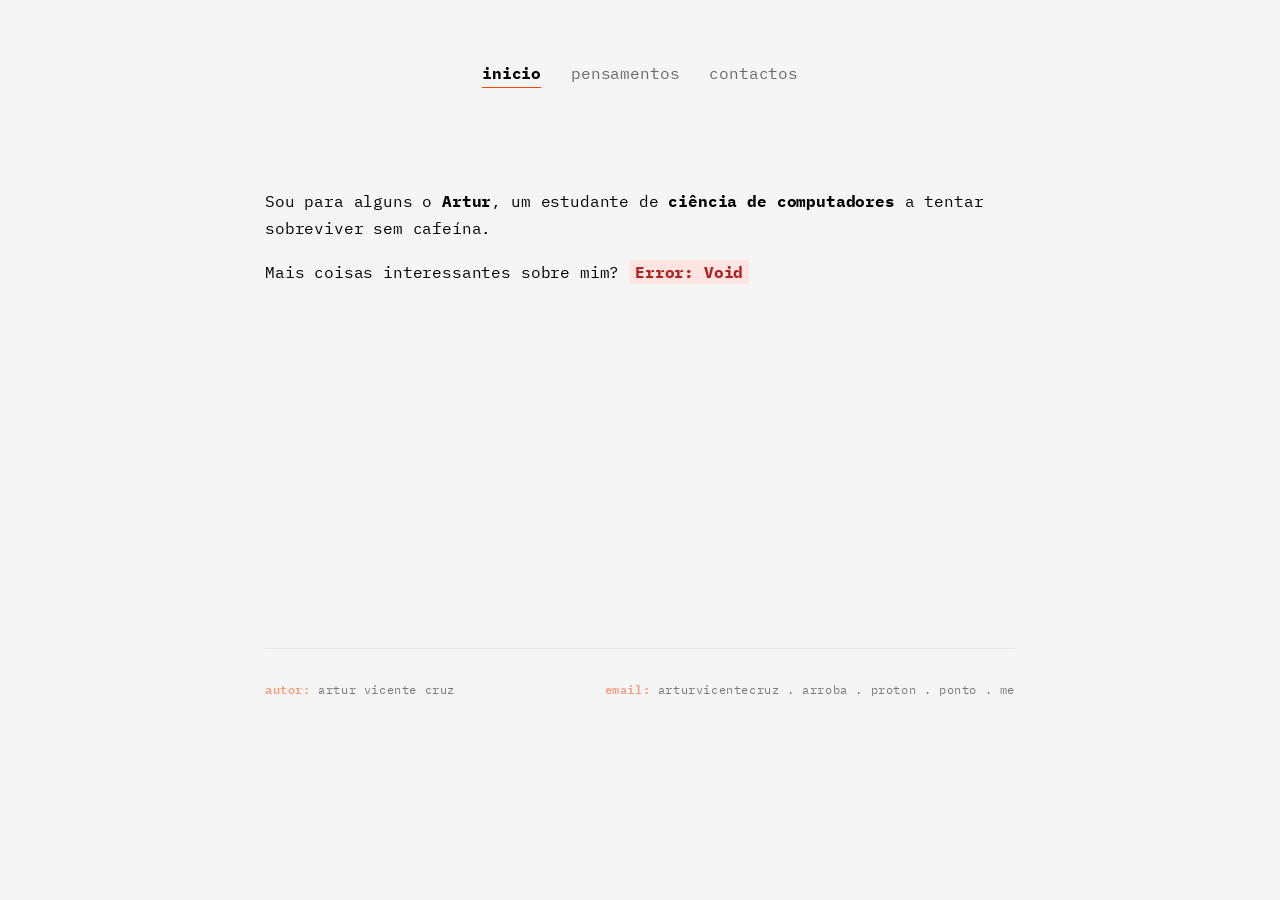
==== index.html @ f2061621 "init" ====
<!doctype html>
<html>
	<head>
		<title>Still Don't Know</title>
    <link rel="stylesheet" href="style.css">
    <meta charset="UTF-8">
    <meta name="description" content="personal website">
    <meta name="keywords" content="artur, cruz, takes">
    <meta name="author" content="Artur Cruz">
    <meta name="viewport" content="width=device-width, initial-scale=1.0">
    <!-- FAVICON (Data URI for Brain Emoji) -->
    <link rel="icon" href="data:image/svg+xml,<svg xmlns=%22http://www.w3.org/2000/svg%22 viewBox=%220 0 100 100%22><text y=%22.9em%22 font-size=%2290%22>🧠</text></svg>">
    <!-- SOCIAL MEDIA META TAGS -->
    <meta property="og:title" content="Still Don't Know | Artur Cruz">
    <meta property="og:description" content="Personal website of a computer science student trying to survive without caffeine.">
    <meta property="og:type" content="website">
	</head>
	<body>
    <!-- TOP SECTION: HEADER & NAVBAR -->
    <header>
      <nav>
        <input type="checkbox" id="menu-toggle">
        <label for="menu-toggle" class="menu-icon">&#9776;</label>
        <div class="menu">
          <a href="index.html" class="active">inicio</a>
          <a href="takes.html">pensamentos</a>
          <a href="contacts.html">contactos</a>
        </div>
      </nav>
    </header>

    <main>
      <p>Sou para alguns o <b>Artur</b>, um estudante de <b>ciência de computadores</b> a tentar sobreviver sem cafeína. </p>
      <p>Mais coisas interessantes sobre mim? <span class="error-text">Error: Void</span></p>
    </main>

    <!-- FOOTER SECTION -->
    <footer>
      <span><b>autor:</b> artur vicente cruz</span>
      <span><b>email:</b> arturvicentecruz . ARROBA . proton . PONTO . me</span>
    </footer>
	</body>
</html>
---- style.css ----
/* FONTS */
@import url('https://fonts.googleapis.com/css2?family=IBM+Plex+Mono:ital,wght@0,100..700;1,100..700&display=swap');

/* VARS */
:root {
  --bg-color: WhiteSmoke;
  --main-text: Black;
  --muted-text: DimGray;
  --accent-color: OrangeRed;
  --error-color: FireBrick;
  --error-bg: MistyRose;
  --border-subtle: Gainsboro;
  --highlight-color: DodgerBlue;
  --mark-text: inherit;
}

@media (prefers-color-scheme: dark) {
  :root {
    --bg-color: Black;
    --main-text: WhiteSmoke;
    --muted-text: Silver;
    --accent-color: Tomato;
    --error-color: IndianRed;
    --error-bg: Black;
    --border-subtle: DimGray;
    --highlight-color: MidnightBlue;
    --mark-text: inherit;
  }
}

/* BODY */
body {
  font-family: "IBM Plex Mono", monospace;
  max-width: 750px; /* Reduzi um pouco para ser mais focado */
  margin: 0 auto;
  padding: 0 40px;
  background-color: var(--bg-color);
  color: var(--main-text);
  line-height: 1.7;
  letter-spacing: -0.01em; /* Toque profissional em fontes mono */
}

/* LINKS (Global Style) */
a {
  color: var(--muted-text);
  text-decoration: none;
  border-bottom: 1.5px solid transparent;
  transition: all 0.2s ease;
}

a:hover, a.active {
  color: var(--main-text);
  border-bottom: 1.5px solid var(--accent-color);
}

a.active {
  font-weight: bold;
}

/* HEADER & NAV */
header {
  width: 100%;
}

nav {
  display: flex;
  justify-content: center;
  padding: 60px 0;
  text-transform: lowercase;
}

.menu {
  display: flex;
  gap: 30px; /* Reduzi para ser mais compacto */
}

#menu-toggle {
  display: none;
}

.menu-icon {
  display: none;
  font-size: 1.2rem;
  cursor: pointer;
  color: var(--muted-text);
  padding: 10px;
}

/* MAIN */
main {
  margin-top: 40px;
  min-height: 40dvh;
}

main p {
  text-align: left;
}

mark {
  /* Reset de estilos padrão */
  background: none;
  color: inherit;
  padding: 0;
  text-transform: uppercase;
  text-decoration: none;

  /* Estilo "Fita-Cola" com Alinhamento Vertical */
  display: inline-flex;    /* Flexbox mantém o texto no centro real */
  align-items: center;     /* Centraliza verticalmente */
  justify-content: center; /* Centraliza horizontalmente */
  position: relative;
  
  /* Ajuste de Espaçamento */
  padding: 0.2em 0.6em;        /* Aumentei ligeiramente para não sufocar o texto */
  margin: 0 0.1em;
  height: 1.3em;           /* Altura fixa relativa à fonte para garantir o centro */
  line-height: 1;          /* Remove interferências de entrelinha do parágrafo */
  
  /* Cores e Tipografia */
  background-color: var(--highlight-color);
  color: var(--mark-text);
  font-weight: 700;

  /* --- Rasgo de Fita-Cola Sutil --- */
  clip-path: polygon(
    0% 4%, 50% 1%, 100% 4%, 
    99% 10%, 100% 18%, 98% 24%, 99% 32%, 98% 40%, 100% 48%, 98% 55%, 99% 65%, 98% 75%, 100% 85%, 98% 94%,
    100% 96%, 50% 99%, 0% 96%,
    1% 92%, 0% 84%, 2% 76%, 1% 68%, 2% 58%, 0% 48%, 1% 38%, 0% 28%, 1% 18%, 0% 8%
  );
}

/* CLASSES */
.error-text {
  color: var(--error-color);
  font-weight: bold;
  background-color: var(--error-bg);
  padding: 2px 6px;
  border-radius: 2px;
}

/* LISTS (Terminal Style) */
ul {
  list-style-type: "> ";
  padding-left: 15px;
  margin: 30px 0;
}

ul li {
  margin-bottom: 12px;
  padding-left: 8px;
}

/* TAKES / THOUGHTS FEED */
.takes-list {
  margin-top: 50px;
}

.take-entry {
  display: flex;
  gap: 24px;
  margin-bottom: 35px;
  align-items: flex-start;
}

.date {
  font-weight: bold;
  color: var(--accent-color);
  white-space: nowrap;
  font-size: 0.85rem;
  opacity: 0.9;
}

.take-content p {
  margin: 0;
  line-height: 1.6;
}

/* FOOTER */
footer {
  display: flex;
  justify-content: space-between;
  align-items: center;
  margin-top: 100px;
  padding: 30px 0;
  border-top: 1px solid var(--border-subtle);
  text-transform: lowercase;
  opacity: 0.5;
  font-size: 0.75rem;
  letter-spacing: 0.05em;
  font-family: "IBM Plex Mono", monospace;
}

footer b {
  color: var(--accent-color);
  font-weight: 600;
}

@media (max-width: 600px) {
  body {
    padding: 0 25px;
  }

  nav {
    flex-direction: column;
    align-items: flex-end;
    padding: 30px 0;
  }

  .menu-icon {
    display: block;
    margin-right: -10px; /* Alinhar com o padding do body */
  }

  .menu {
    display: flex;
    flex-direction: column;
    align-items: flex-end;
    gap: 12px;
    
    max-height: 0;
    opacity: 0;
    overflow: hidden;
    transition: all 0.25s ease;
    pointer-events: none;
  }

  #menu-toggle:checked ~ .menu {
    max-height: 200px;
    opacity: 1;
    margin-top: 15px;
    pointer-events: auto;
  }

  .take-entry {
    flex-direction: column;
    gap: 8px;
  }

  footer {
    flex-direction: column;
    gap: 15px;
    text-align: center;
    margin-top: 60px;
  }
}
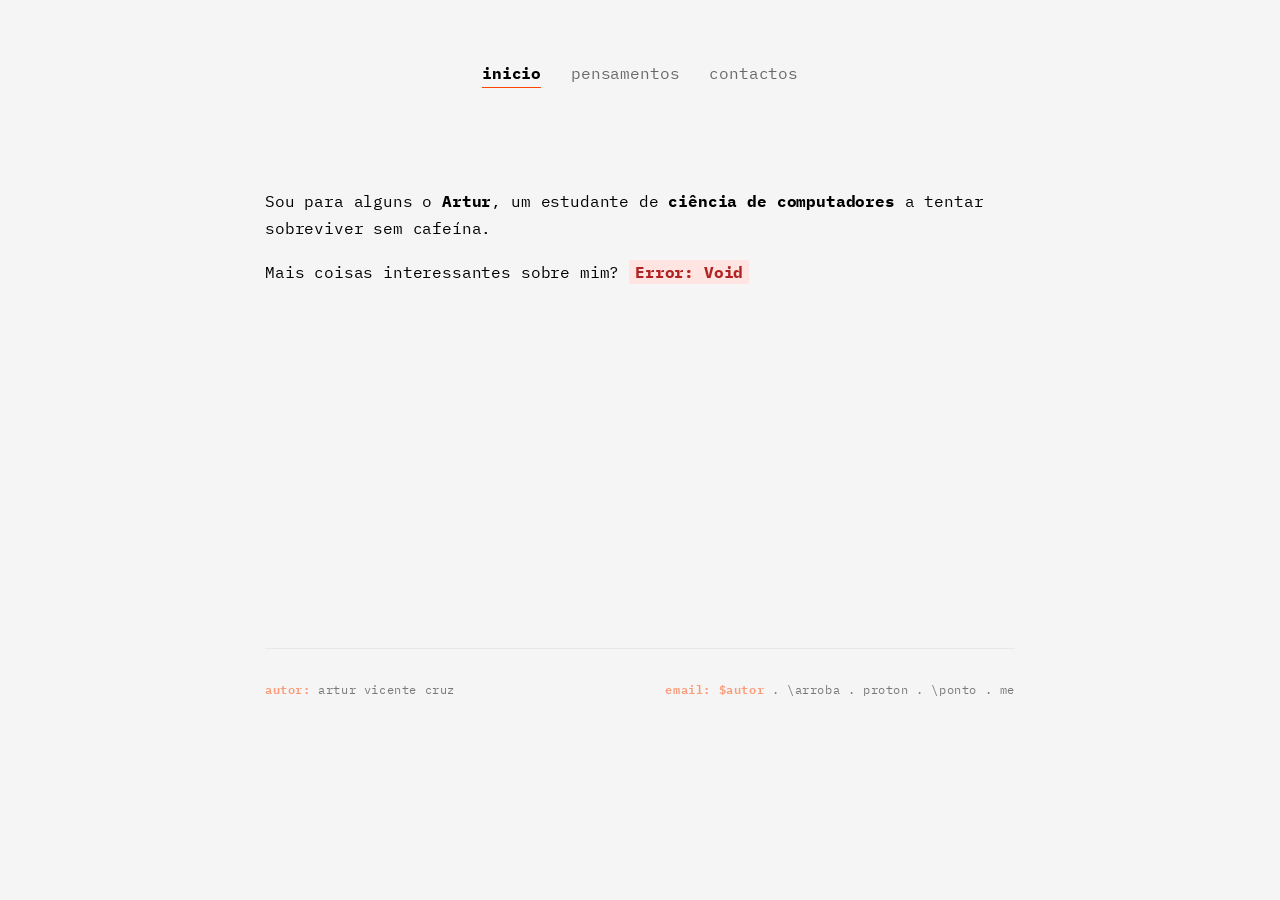
==== commit 9027683b: "feat: dono" ====
--- a/index.html
+++ b/index.html
@@ -2,6 +2,9 @@
 <html>
 	<head>
 		<title>Still Don't Know</title>
+    <link rel="preconnect" href="https://fonts.googleapis.com">
+    <link rel="preconnect" href="https://fonts.gstatic.com" crossorigin>
+    <link href="https://fonts.googleapis.com/css2?family=IBM+Plex+Mono:ital,wght@0,100..700;1,100..700&display=swap" rel="stylesheet">
     <link rel="stylesheet" href="style.css">
     <meta charset="UTF-8">
     <meta name="description" content="personal website">
@@ -37,7 +40,7 @@
     <!-- FOOTER SECTION -->
     <footer>
       <span><b>autor:</b> artur vicente cruz</span>
-      <span><b>email:</b> arturvicentecruz . ARROBA . proton . PONTO . me</span>
+      <span><b>email:</b> <b>$autor</b> . \ARROBA . proton . \PONTO . me</span>
     </footer>
 	</body>
 </html>
--- a/style.css
+++ b/style.css
@@ -1,6 +1,3 @@
-/* FONTS */
-@import url('https://fonts.googleapis.com/css2?family=IBM+Plex+Mono:ital,wght@0,100..700;1,100..700&display=swap');
-
 /* VARS */
 :root {
   --bg-color: WhiteSmoke;
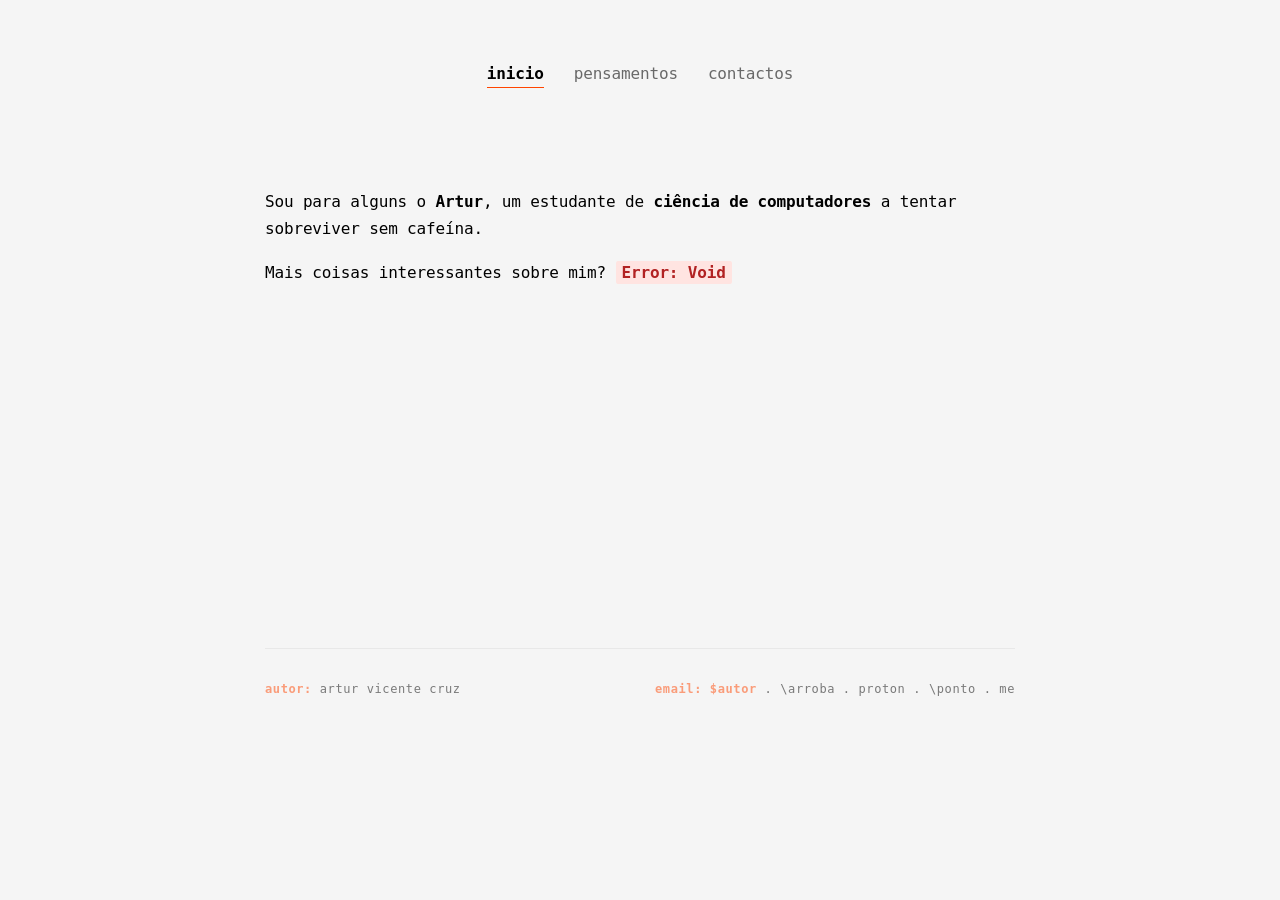
==== commit 600b8050: "fix: font" ====
--- a/index.html
+++ b/index.html
@@ -2,9 +2,9 @@
 <html>
 	<head>
 		<title>Still Don't Know</title>
-    <link rel="preconnect" href="https://fonts.googleapis.com">
-    <link rel="preconnect" href="https://fonts.gstatic.com" crossorigin>
-    <link href="https://fonts.googleapis.com/css2?family=IBM+Plex+Mono:ital,wght@0,100..700;1,100..700&display=swap" rel="stylesheet">
+<link rel="preconnect" href="https://fonts.googleapis.com">
+<link rel="preconnect" href="https://fonts.gstatic.com" crossorigin>
+<link href="https://fonts.googleapis.com/css2?family=Fira+Code:wght@300..700&display=swap" rel="stylesheet">
     <link rel="stylesheet" href="style.css">
     <meta charset="UTF-8">
     <meta name="description" content="personal website">
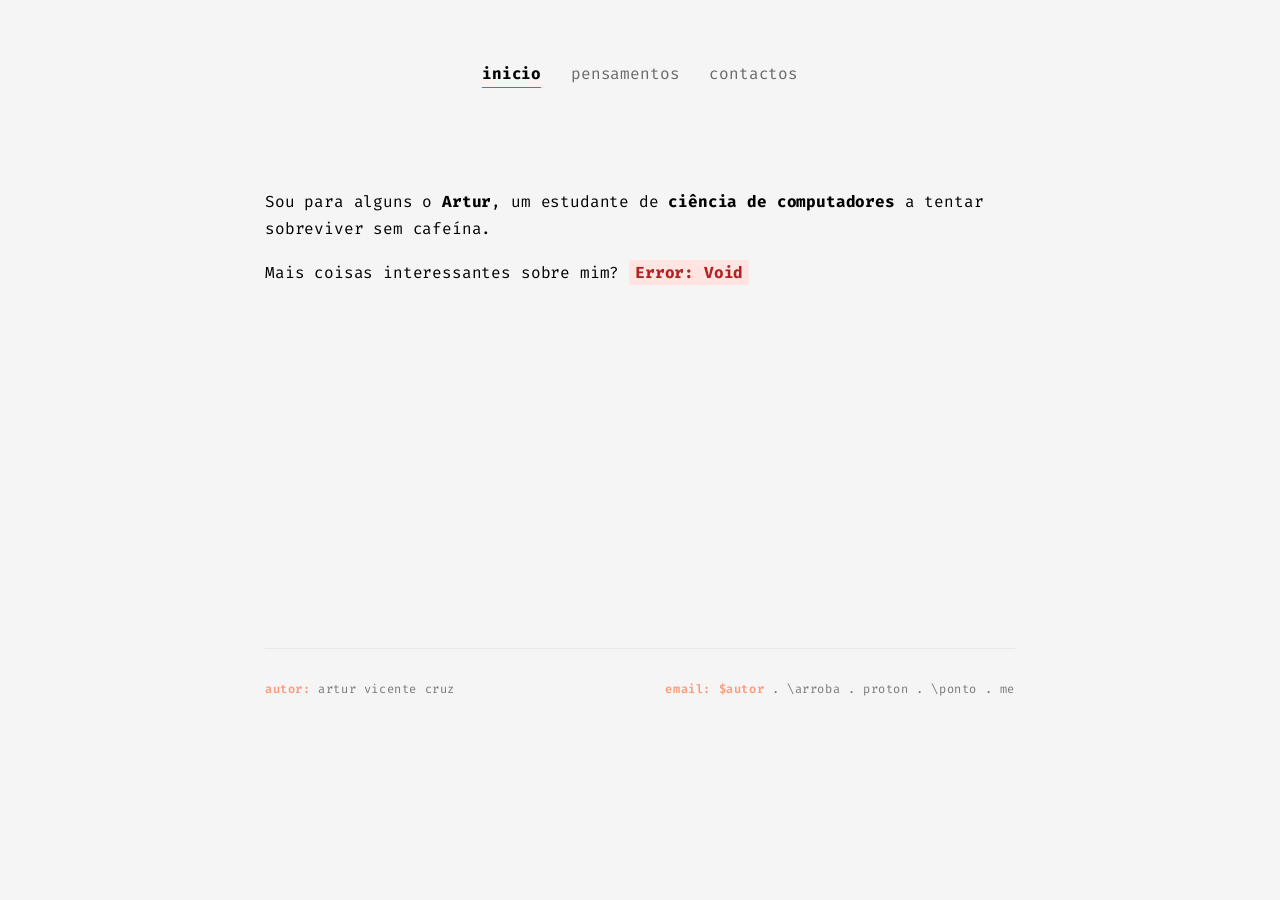
==== commit f3a34b2e: "fix: some adjustments" ====
--- a/index.html
+++ b/index.html
@@ -2,9 +2,9 @@
 <html>
 	<head>
 		<title>Still Don't Know</title>
-<link rel="preconnect" href="https://fonts.googleapis.com">
-<link rel="preconnect" href="https://fonts.gstatic.com" crossorigin>
-<link href="https://fonts.googleapis.com/css2?family=Fira+Code:wght@300..700&display=swap" rel="stylesheet">
+    <link rel="preconnect" href="https://fonts.googleapis.com">
+    <link rel="preconnect" href="https://fonts.gstatic.com" crossorigin>
+    <link href="https://fonts.googleapis.com/css2?family=Fira+Code:wght@300..700&display=swap" rel="stylesheet">
     <link rel="stylesheet" href="style.css">
     <meta charset="UTF-8">
     <meta name="description" content="personal website">
--- a/style.css
+++ b/style.css
@@ -27,7 +27,7 @@
 
 /* BODY */
 body {
-  font-family: "IBM Plex Mono", monospace;
+  font-family: "Fira Code", monospace;
   max-width: 750px; /* Reduzi um pouco para ser mais focado */
   margin: 0 auto;
   padding: 0 40px;
@@ -117,7 +117,6 @@
   background-color: var(--highlight-color);
   color: var(--mark-text);
   font-weight: 700;
-
   /* --- Rasgo de Fita-Cola Sutil --- */
   clip-path: polygon(
     0% 4%, 50% 1%, 100% 4%, 
@@ -185,7 +184,7 @@
   opacity: 0.5;
   font-size: 0.75rem;
   letter-spacing: 0.05em;
-  font-family: "IBM Plex Mono", monospace;
+  font-family: "Fira Code", monospace;
 }
 
 footer b {
@@ -241,3 +240,4 @@
     margin-top: 60px;
   }
 }
+
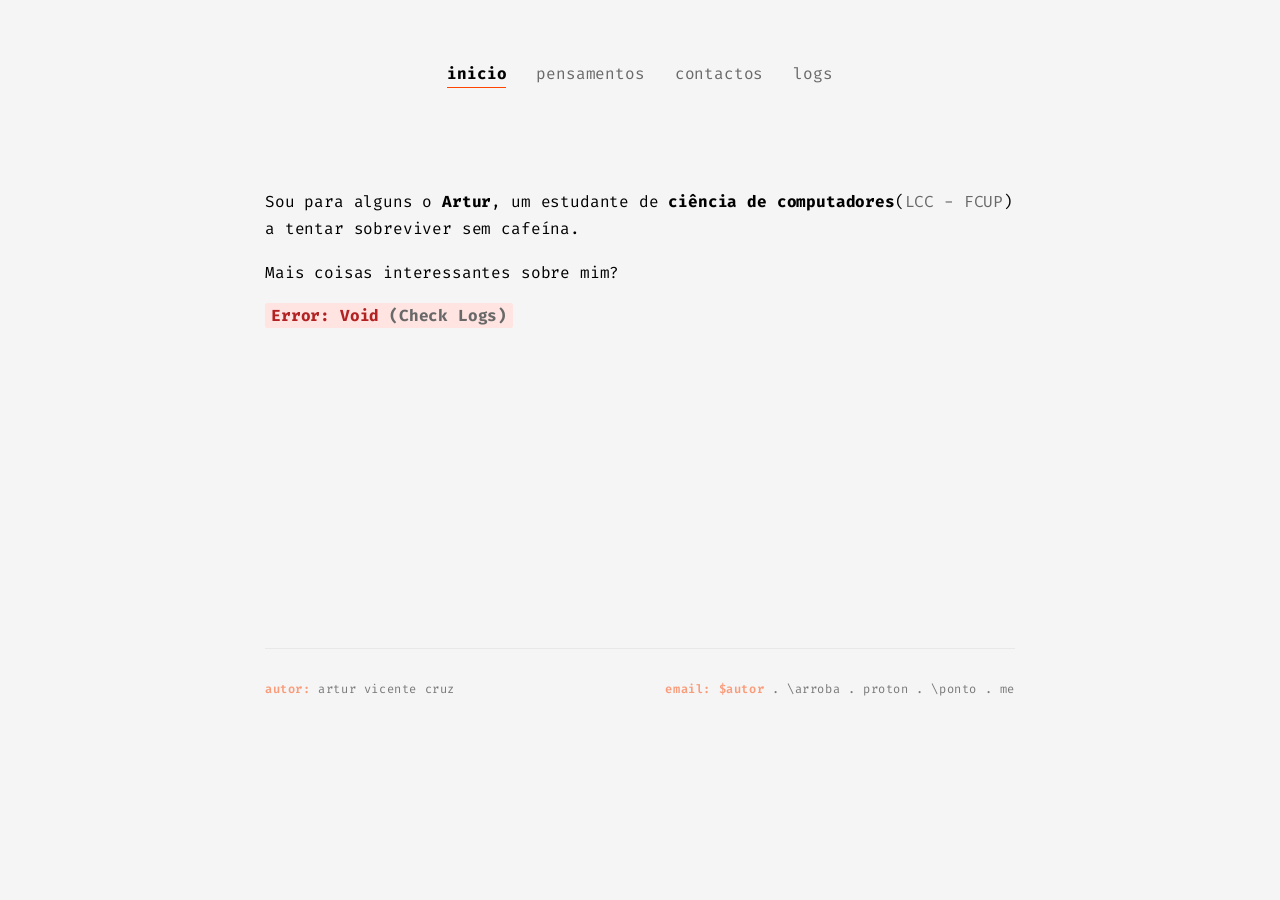
==== commit a070a379: "feat: logs" ====
--- a/index.html
+++ b/index.html
@@ -28,19 +28,21 @@
           <a href="index.html" class="active">inicio</a>
           <a href="takes.html">pensamentos</a>
           <a href="contacts.html">contactos</a>
+          <a href="logs.html">logs</a>
         </div>
       </nav>
     </header>
 
     <main>
-      <p>Sou para alguns o <b>Artur</b>, um estudante de <b>ciência de computadores</b> a tentar sobreviver sem cafeína. </p>
-      <p>Mais coisas interessantes sobre mim? <span class="error-text">Error: Void</span></p>
+      <p>Sou para alguns o <strong>Artur</strong>, um estudante de <strong>ciência de computadores</strong>(<a href="https://sigarra.up.pt/fcup/pt/cur_geral.cur_view?pv_ano_lectivo=2025&pv_curso_id=885&pv_origem=CUR&pv_tipo_cur_sigla=L" target="_blank">LCC - FCUP</a>) a tentar sobreviver sem cafeína. </p>
+      <p>Mais coisas interessantes sobre mim?</p>
+<p><span class="error-text">Error: Void <a href="logs.html">(Check Logs)</a></span></p>
     </main>
 
     <!-- FOOTER SECTION -->
     <footer>
-      <span><b>autor:</b> artur vicente cruz</span>
-      <span><b>email:</b> <b>$autor</b> . \ARROBA . proton . \PONTO . me</span>
+      <span><strong>autor:</strong> artur vicente cruz</span>
+      <span><strong>email:</strong> <strong>$autor</strong> . \ARROBA . proton . \PONTO . me</span>
     </footer>
 	</body>
 </html>
--- a/style.css
+++ b/style.css
@@ -9,6 +9,12 @@
   --border-subtle: Gainsboro;
   --highlight-color: DodgerBlue;
   --mark-text: inherit;
+  /* Log Status Colors */
+  --log-info-color: MediumSeaGreen;
+  --log-debug-color: SteelBlue;
+  --log-warn-color: Gold;
+  --log-error-color: FireBrick;
+  --log-fatal-color: Crimson;
 }
 
 @media (prefers-color-scheme: dark) {
@@ -103,7 +109,7 @@
 
   /* Estilo "Fita-Cola" com Alinhamento Vertical */
   display: inline-flex;    /* Flexbox mantém o texto no centro real */
-  align-items: center;     /* Centraliza verticalmente */
+  align-items: center;      /* Centraliza verticalmente */
   justify-content: center; /* Centraliza horizontalmente */
   position: relative;
   
@@ -187,7 +193,7 @@
   font-family: "Fira Code", monospace;
 }
 
-footer b {
+footer strong {
   color: var(--accent-color);
   font-weight: 600;
 }
@@ -241,3 +247,87 @@
   }
 }
 
+/* LOGS PAGE STYLES */
+.logs-list {
+  margin-top: 50px; 
+}
+
+.log-entry {
+  display: flex;
+  flex-direction: column; 
+  gap: 10px; 
+  margin-bottom: 35px; 
+  padding-bottom: 20px; 
+  border-bottom: 1px solid var(--border-subtle); 
+}
+
+.log-entry:last-child {
+  border-bottom: 0;
+}
+
+.log-metadata-line {
+  display: flex;
+  flex-wrap: wrap; 
+  align-items: center;
+  gap: 15px; 
+  font-size: 0.85rem;
+  opacity: 0.9;
+}
+
+.log-status {
+  font-weight: bold;
+  padding: 3px 8px;
+  text-transform: uppercase;
+  min-width: 60px; 
+  text-align: center;
+}
+
+.log-status.debug { background-color: var(--log-debug-color); color: var(--bg-color); }
+.log-status.info    { background-color: var(--log-info-color); color: var(--bg-color); }
+.log-status.warn    { background-color: var(--log-warn-color); color: var(--main-text); }
+.log-status.error   { background-color: var(--log-error-color); color: var(--bg-color); }
+.log-status.fatal   { background-color: var(--log-fatal-color); color: var(--bg-color); }
+
+.log-date {
+  color: var(--muted-text);
+  font-weight: bold;
+}
+
+.log-tags {
+  display: flex;
+  flex-wrap: wrap;
+  gap: 8px;
+  margin-left: auto; 
+}
+
+.log-tag {
+  background-color: var(--border-subtle); 
+  color: var(--main-text);
+  padding: 2px 8px;
+  font-size: 0.8rem;
+  text-transform: lowercase;
+}
+
+.log-title {
+  margin: 5px 0 0 0;
+  font-size: 1.1rem;
+  font-weight: normal; 
+}
+
+/* INDIVIDUAL LOG DETAIL */
+.log-header-detail {
+  margin-bottom: 30px;
+}
+
+.log-header-detail .log-title {
+  font-size: 1.8rem;
+  margin-top: 15px;
+}
+
+.log-content {
+  margin-top: 30px;
+}
+
+.log-content p {
+  margin-bottom: 20px;
+}
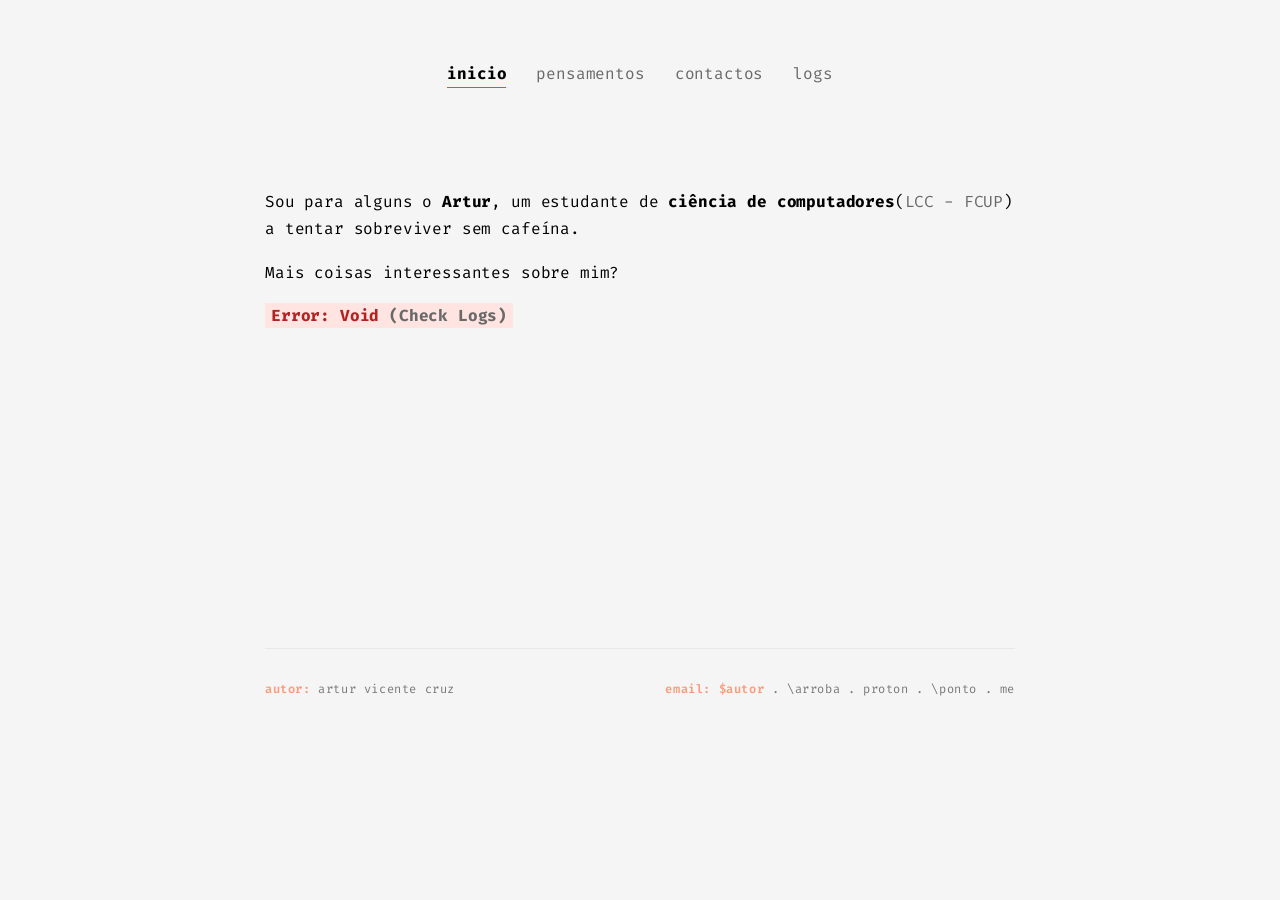
==== commit 1d41688f: "fix: changes regarding standards" ====
--- a/index.html
+++ b/index.html
@@ -1,7 +1,7 @@
-<!doctype html>
+<!DOCTYPE html>
 <html>
-	<head>
-		<title>Still Don't Know</title>
+  <head>
+    <title>Still Don't Know</title>
     <link rel="preconnect" href="https://fonts.googleapis.com">
     <link rel="preconnect" href="https://fonts.gstatic.com" crossorigin>
     <link href="https://fonts.googleapis.com/css2?family=Fira+Code:wght@300..700&display=swap" rel="stylesheet">
@@ -17,8 +17,8 @@
     <meta property="og:title" content="Still Don't Know | Artur Cruz">
     <meta property="og:description" content="Personal website of a computer science student trying to survive without caffeine.">
     <meta property="og:type" content="website">
-	</head>
-	<body>
+  </head>
+  <body>
     <!-- TOP SECTION: HEADER & NAVBAR -->
     <header>
       <nav>
@@ -36,7 +36,7 @@
     <main>
       <p>Sou para alguns o <strong>Artur</strong>, um estudante de <strong>ciência de computadores</strong>(<a href="https://sigarra.up.pt/fcup/pt/cur_geral.cur_view?pv_ano_lectivo=2025&pv_curso_id=885&pv_origem=CUR&pv_tipo_cur_sigla=L" target="_blank">LCC - FCUP</a>) a tentar sobreviver sem cafeína. </p>
       <p>Mais coisas interessantes sobre mim?</p>
-<p><span class="error-text">Error: Void <a href="logs.html">(Check Logs)</a></span></p>
+      <p><span class="error-text">Error: Void <a href="logs.html">(Check Logs)</a></span></p>
     </main>
 
     <!-- FOOTER SECTION -->
@@ -44,5 +44,5 @@
       <span><strong>autor:</strong> artur vicente cruz</span>
       <span><strong>email:</strong> <strong>$autor</strong> . \ARROBA . proton . \PONTO . me</span>
     </footer>
-	</body>
+  </body>
 </html>
--- a/style.css
+++ b/style.css
@@ -24,7 +24,7 @@
     --muted-text: Silver;
     --accent-color: Tomato;
     --error-color: IndianRed;
-    --error-bg: Black;
+    --error-bg: DarkRed;
     --border-subtle: DimGray;
     --highlight-color: MidnightBlue;
     --mark-text: inherit;
@@ -34,13 +34,13 @@
 /* BODY */
 body {
   font-family: "Fira Code", monospace;
-  max-width: 750px; /* Reduzi um pouco para ser mais focado */
+  max-width: 750px; /* Reduced slightly for focus */
   margin: 0 auto;
   padding: 0 40px;
   background-color: var(--bg-color);
   color: var(--main-text);
   line-height: 1.7;
-  letter-spacing: -0.01em; /* Toque profissional em fontes mono */
+  letter-spacing: -0.01em; /* Professional touch for mono fonts */
 }
 
 /* LINKS (Global Style) */
@@ -51,7 +51,8 @@
   transition: all 0.2s ease;
 }
 
-a:hover, a.active {
+a:hover,
+a.active {
   color: var(--main-text);
   border-bottom: 1.5px solid var(--accent-color);
 }
@@ -74,7 +75,7 @@
 
 .menu {
   display: flex;
-  gap: 30px; /* Reduzi para ser mais compacto */
+  gap: 30px; /* Reduced to be more compact */
 }
 
 #menu-toggle {
@@ -100,35 +101,58 @@
 }
 
 mark {
-  /* Reset de estilos padrão */
+  /* Reset default styles */
   background: none;
   color: inherit;
   padding: 0;
   text-transform: uppercase;
   text-decoration: none;
 
-  /* Estilo "Fita-Cola" com Alinhamento Vertical */
-  display: inline-flex;    /* Flexbox mantém o texto no centro real */
-  align-items: center;      /* Centraliza verticalmente */
-  justify-content: center; /* Centraliza horizontalmente */
+  /* "Duct Tape" style with Vertical Alignment */
+  display: inline-flex; /* Flexbox maintains true center */
+  align-items: center; /* Vertical center */
+  justify-content: center; /* Horizontal center */
   position: relative;
-  
-  /* Ajuste de Espaçamento */
-  padding: 0.2em 0.6em;        /* Aumentei ligeiramente para não sufocar o texto */
+
+  /* Spacing adjustment */
+  padding: 0.2em 0.6em; /* Increased slightly to not suffocate text */
   margin: 0 0.1em;
-  height: 1.3em;           /* Altura fixa relativa à fonte para garantir o centro */
-  line-height: 1;          /* Remove interferências de entrelinha do parágrafo */
-  
-  /* Cores e Tipografia */
+  height: 1.3em; /* Fixed height relative to font for centering */
+  line-height: 1; /* Removes paragraph line-height interference */
+
+  /* Colors and Typography */
   background-color: var(--highlight-color);
   color: var(--mark-text);
   font-weight: 700;
-  /* --- Rasgo de Fita-Cola Sutil --- */
+  /* --- Subtle Tape Rip Effect --- */
   clip-path: polygon(
-    0% 4%, 50% 1%, 100% 4%, 
-    99% 10%, 100% 18%, 98% 24%, 99% 32%, 98% 40%, 100% 48%, 98% 55%, 99% 65%, 98% 75%, 100% 85%, 98% 94%,
-    100% 96%, 50% 99%, 0% 96%,
-    1% 92%, 0% 84%, 2% 76%, 1% 68%, 2% 58%, 0% 48%, 1% 38%, 0% 28%, 1% 18%, 0% 8%
+    0% 4%,
+    50% 1%,
+    100% 4%,
+    99% 10%,
+    100% 18%,
+    98% 24%,
+    99% 32%,
+    98% 40%,
+    100% 48%,
+    98% 55%,
+    99% 65%,
+    98% 75%,
+    100% 85%,
+    98% 94%,
+    100% 96%,
+    50% 99%,
+    0% 96%,
+    1% 92%,
+    0% 84%,
+    2% 76%,
+    1% 68%,
+    2% 58%,
+    0% 48%,
+    1% 38%,
+    0% 28%,
+    1% 18%,
+    0% 8%
   );
 }
 
@@ -138,7 +162,10 @@
   font-weight: bold;
   background-color: var(--error-bg);
   padding: 2px 6px;
-  border-radius: 2px;
+}
+
+.spacer {
+  flex: 1 1 auto;
 }
 
 /* LISTS (Terminal Style) */
@@ -206,12 +233,12 @@
   nav {
     flex-direction: column;
     align-items: flex-end;
-    padding: 30px 0;
+    padding: 30px 0 0 0;
   }
 
   .menu-icon {
     display: block;
-    margin-right: -10px; /* Alinhar com o padding do body */
+    margin-right: -10px; /* Align with body padding */
   }
 
   .menu {
@@ -219,7 +246,7 @@
     flex-direction: column;
     align-items: flex-end;
     gap: 12px;
-    
+
     max-height: 0;
     opacity: 0;
     overflow: hidden;
@@ -249,16 +276,16 @@
 
 /* LOGS PAGE STYLES */
 .logs-list {
-  margin-top: 50px; 
+  margin-top: 50px;
 }
 
 .log-entry {
   display: flex;
-  flex-direction: column; 
-  gap: 10px; 
-  margin-bottom: 35px; 
-  padding-bottom: 20px; 
-  border-bottom: 1px solid var(--border-subtle); 
+  flex-direction: column;
+  gap: 10px;
+  margin-bottom: 35px;
+  padding-bottom: 20px;
+  border-bottom: 1px solid var(--border-subtle);
 }
 
 .log-entry:last-child {
@@ -267,9 +294,9 @@
 
 .log-metadata-line {
   display: flex;
-  flex-wrap: wrap; 
+  flex-wrap: wrap;
   align-items: center;
-  gap: 15px; 
+  gap: 15px;
   font-size: 0.85rem;
   opacity: 0.9;
 }
@@ -278,30 +305,40 @@
   font-weight: bold;
   padding: 3px 8px;
   text-transform: uppercase;
-  min-width: 60px; 
+  min-width: 60px;
   text-align: center;
 }
 
-.log-status.debug { background-color: var(--log-debug-color); color: var(--bg-color); }
-.log-status.info    { background-color: var(--log-info-color); color: var(--bg-color); }
-.log-status.warn    { background-color: var(--log-warn-color); color: var(--main-text); }
-.log-status.error   { background-color: var(--log-error-color); color: var(--bg-color); }
-.log-status.fatal   { background-color: var(--log-fatal-color); color: var(--bg-color); }
-
-.log-date {
-  color: var(--muted-text);
-  font-weight: bold;
-}
-
-.log-tags {
+.log-status.debug {
+  background-color: var(--log-debug-color);
+  color: var(--bg-color);
+}
+.log-status.info {
+  background-color: var(--log-info-color);
+  color: var(--bg-color);
+}
+.log-status.warn {
+  background-color: var(--log-warn-color);
+  color: var(--main-text);
+}
+.log-status.error {
+  background-color: var(--log-error-color);
+  color: var(--bg-color);
+}
+.log-status.fatal {
+  background-color: var(--log-fatal-color);
+  color: var(--bg-color);
+}
+
+date.log-tags {
   display: flex;
   flex-wrap: wrap;
   gap: 8px;
-  margin-left: auto; 
+  margin-left: auto;
 }
 
 .log-tag {
-  background-color: var(--border-subtle); 
+  background-color: var(--border-subtle);
   color: var(--main-text);
   padding: 2px 8px;
   font-size: 0.8rem;
@@ -311,7 +348,7 @@
 .log-title {
   margin: 5px 0 0 0;
   font-size: 1.1rem;
-  font-weight: normal; 
+  font-weight: normal;
 }
 
 /* INDIVIDUAL LOG DETAIL */
